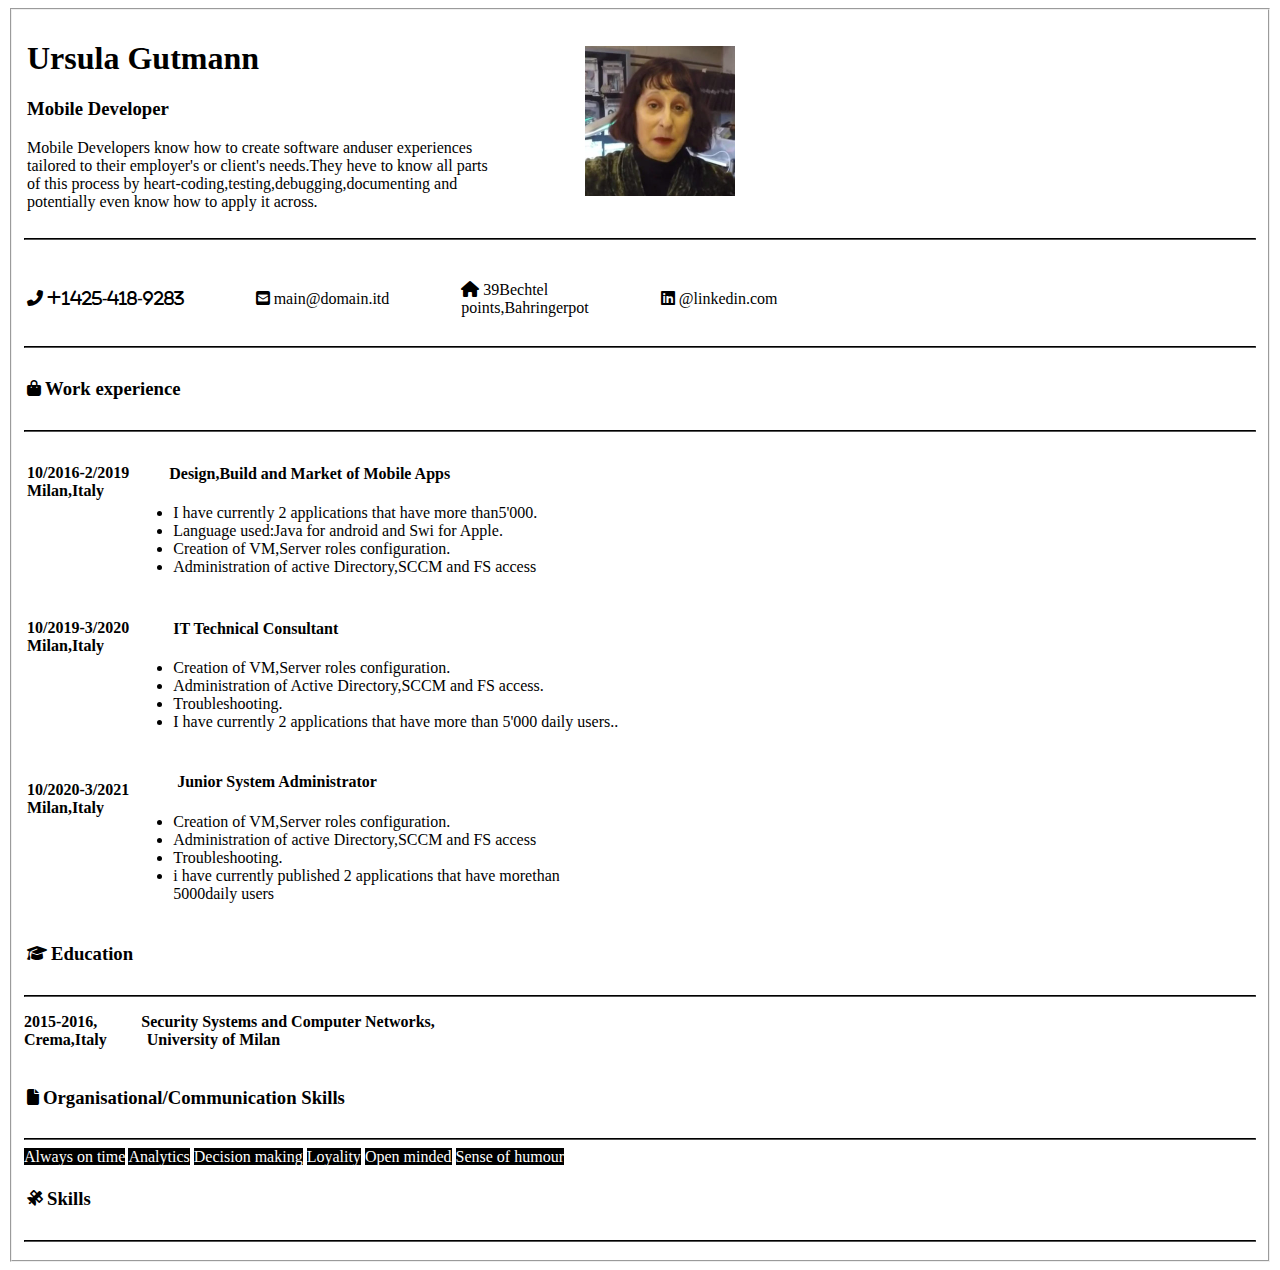
==== resume.html @ 00a62fc5 "comit" ====
<!DOCTYPE html>
<html lang="en">
<head>
    <meta charset="UTF-8">
    <meta http-equiv="X-UA-Compatible" content="IE=edge">
    <meta name="viewport" content="width=device-width, initial-scale=1.0">
    <title>Document</title>
    <link rel="stylesheet" href="https://cdnjs.cloudflare.com/ajax/libs/font-awesome/6.4.2/css/all.min.css" >
</head>
<body>
    <fieldset width="20%" height="50%">
            <table><tr>
        <td><h1>Ursula Gutmann</h1>
        <h3>Mobile Developer</h3>
        <p>Mobile Developers know how to create software anduser experiences<br> tailored to their employer's or client's needs.They heve to know all parts<br> of this process by heart-coding,testing,debugging,documenting and<br> potentially even know how to apply it across.</p></td>
    </span>
    <span>
        <td>
        <pre>            <img src="ursula.png" alt="ursula"width="150px"height="150px"></td></pre></tr>
    </span>
            </table>
    <hr style="border-color: black;">
    <table>
        <tr>
        <pre><h6><td><i class="fa-solid fa-phone-flip">      <label>  +1425-418-9283 &nbsp;&nbsp;&nbsp;&nbsp;&nbsp;&nbsp;&nbsp;&nbsp;&nbsp;&nbsp;&nbsp;&nbsp;&nbsp;&nbsp;&nbsp;&nbsp;</label></i></td><br>
          <td>  <i class="fa-solid fa-square-envelope"></i><label>   main@domain.itd &nbsp;&nbsp;&nbsp;&nbsp;&nbsp;&nbsp;&nbsp;&nbsp;&nbsp;&nbsp;&nbsp;&nbsp;&nbsp;&nbsp;&nbsp;&nbsp;</label></td>
        <td><i class="fa-solid fa-house"></i><label>  39Bechtel<BR>points,Bahringerpot&nbsp;&nbsp;&nbsp;&nbsp;&nbsp;&nbsp;&nbsp;&nbsp;&nbsp;&nbsp;&nbsp;&nbsp;&nbsp;&nbsp;&nbsp;&nbsp;&nbsp;</label></td>
            <td><i class="fa-brands fa-linkedin"></i><label>  @linkedin.com</label></td>
    </h6></pre>
        </tr>
    </table>
    <br>
    <hr style="border-color: black;">
    </div>
    <div>
        <table>
            <tr>
                <td><i class="fa-solid fa-bag-shopping"></i></td>
        <td><h3>Work experience</h3></td> </tr>
    </table>
        <hr style="border-color: black;">
        <table>
            <tr>
                <td>
                    <h4>
                        10/2016-2/2019 <br>
                        Milan,Italy <br>
                        <br>
                        <br><br><br>
                    </h4>
                </td>
                <td>
                    <h4>         
&nbsp;&nbsp;&nbsp;&nbsp;&nbsp;&nbsp;&nbsp;&nbsp;&nbsp;Design,Build and Market of Mobile Apps 
                        </h4>
                    <ul>
                        <li>I have currently 2 applications that have more than5'000.</li>
                        <li>Language used:Java for android and Swi for Apple.</li>
                        <li>Creation of VM,Server roles configuration.</li>
                        <li>Administration of active Directory,SCCM and FS access</li>
                    </ul>
                </td>
            </tr>
            <tr>
                <td>
                    <h4>
                        10/2019-3/2020 <br>
                        Milan,Italy <br>
                        <br>
                        <br><br><br>
                    </h4>
                </td>
                <td>
                    <h4>         
&nbsp;&nbsp;&nbsp;&nbsp;&nbsp;&nbsp;&nbsp;&nbsp;&nbsp;&nbsp;IT Technical Consultant
                        </h4>
                    <ul>
                        <li>Creation of VM,Server roles configuration.</li>
                        <li>Administration of Active Directory,SCCM and FS access.</li>
                        <li>Troubleshooting.</li>
                        <li>I have currently 2 applications that have more than 5'000 daily users..</li>
                    </ul>
                </td>
            </tr>
            <tr>
                <td>
                    <h4>
                        10/2020-3/2021 <br>
                        Milan,Italy <br>
                        <br>
                        <br><br><br>
                    </h4>
                </td>
                <td>
                    <h4>         
&nbsp;&nbsp;&nbsp;&nbsp;&nbsp;&nbsp;&nbsp;&nbsp;&nbsp;&nbsp;&nbsp;Junior System Administrator 
                        </h4>
                    <ul>
                        <li>Creation of VM,Server roles configuration.</li>
                        <li>Administration of active Directory,SCCM and FS access</li>
                        <li>Troubleshooting.</li>
                        <li>i have currently published 2 applications that have morethan<br>5000daily users</li>
                    </ul>
                </td>
            </tr>
            </tr>
        </table>
    </div>
    <div>
        <table>
            <tr>
                <td><i class="fa-solid fa-graduation-cap"></i></td>
        <td><h3>Education</h3></td>
    </tr>
</table>
        <hr style="border-color: black;">
        <div>
           
                <p><b> 2015-2016, &nbsp;&nbsp;&nbsp;&nbsp;&nbsp;&nbsp;&nbsp;&nbsp;&nbsp;&nbsp;Security Systems and Computer Networks, <br>Crema,Italy &nbsp;&nbsp;&nbsp;&nbsp;&nbsp;&nbsp;&nbsp;&nbsp;&nbsp;University of Milan</b></p>
        </div>
        <table>
            <tr>
                <td><i class="fa-solid fa-file"></i></td>
            <td><h3>Organisational/Communication Skills</h3></td>
        </tr>
    </table>
    <hr style="border-color: black;">
            
        
        <span style="background-color: black; color: white;">Always on time</span>
        <span style="background-color: black; color: white;">Analytics</span>
        <span style="background-color: black; color: white;">Decision making</span>
        <span style="background-color: black; color: white;">Loyality</span>
        <span style="background-color: black; color: white;">Open minded</span>
        <span style="background-color: black; color: white;">Sense of humour</span>
    </div>
    <table>
        <tr>
            <td><i class="fa-solid fa-satellite"></i></td>
           <td><h3>Skills</h3></td></tr>
    </table>
    
    <hr style="border-color: black;">
   
    </fieldset>
</body>
</html>
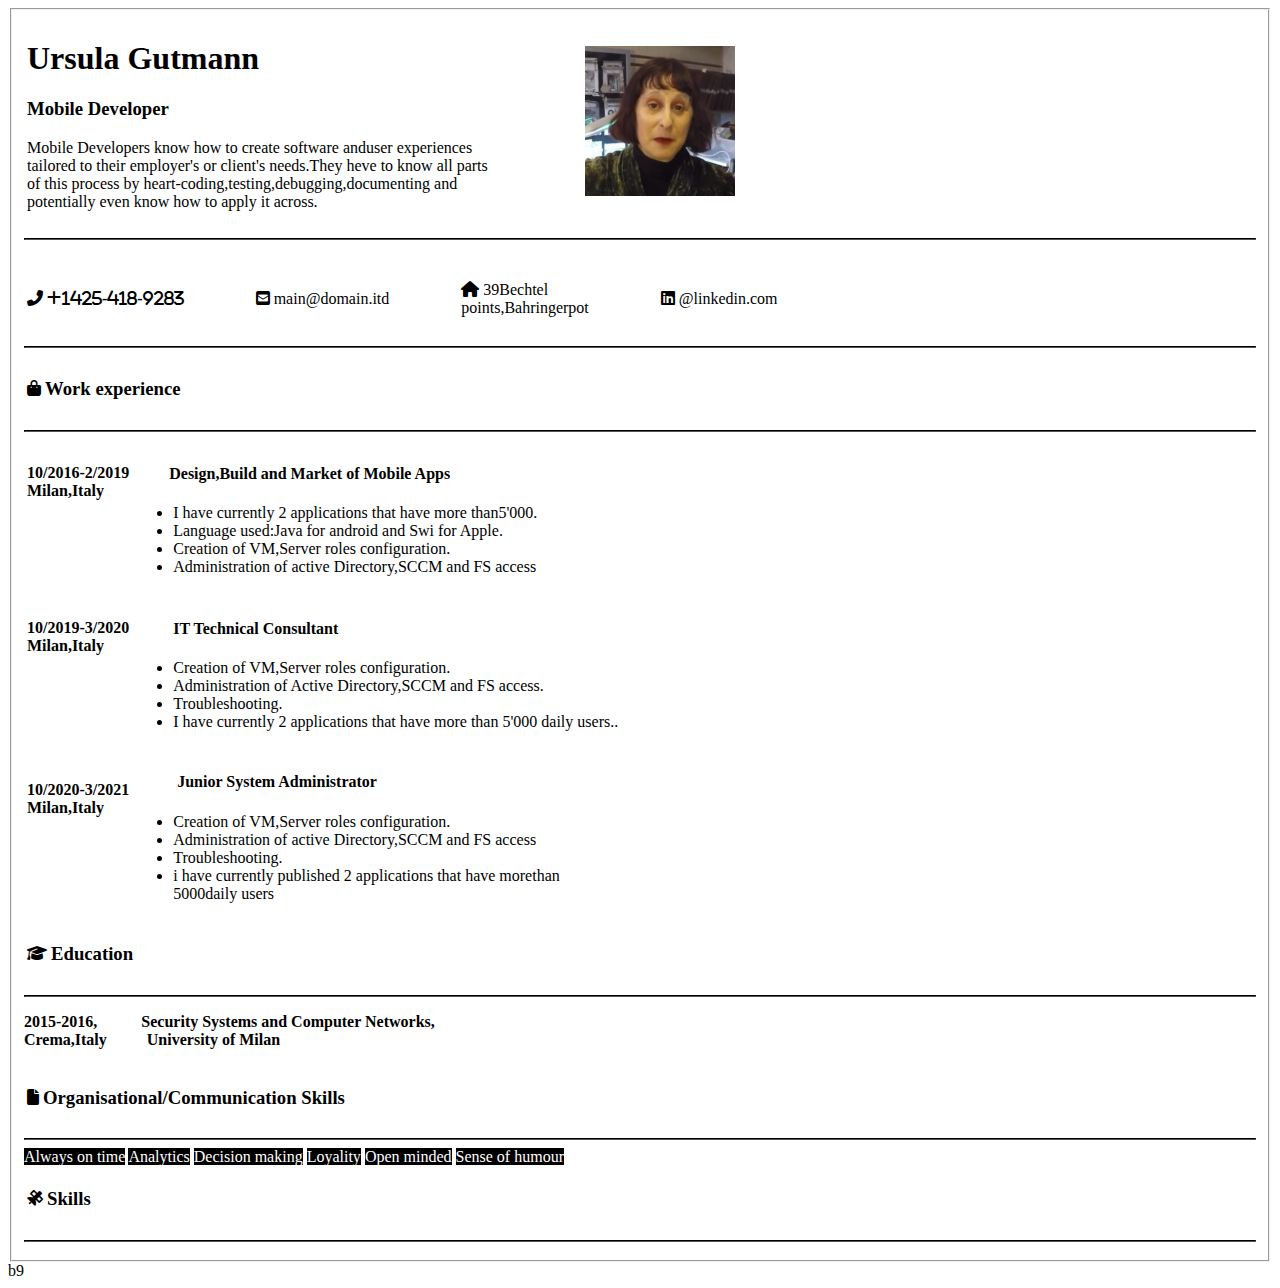
==== commit ff1b993a: "b9" ====
--- a/resume.html
+++ b/resume.html
@@ -6,6 +6,7 @@
     <meta name="viewport" content="width=device-width, initial-scale=1.0">
     <title>Document</title>
     <link rel="stylesheet" href="https://cdnjs.cloudflare.com/ajax/libs/font-awesome/6.4.2/css/all.min.css" >
+    
 </head>
 <body>
     <fieldset width="20%" height="50%">
@@ -141,7 +142,9 @@
     </table>
     
     <hr style="border-color: black;">
+
    
     </fieldset>
+    b9
 </body>
 </html>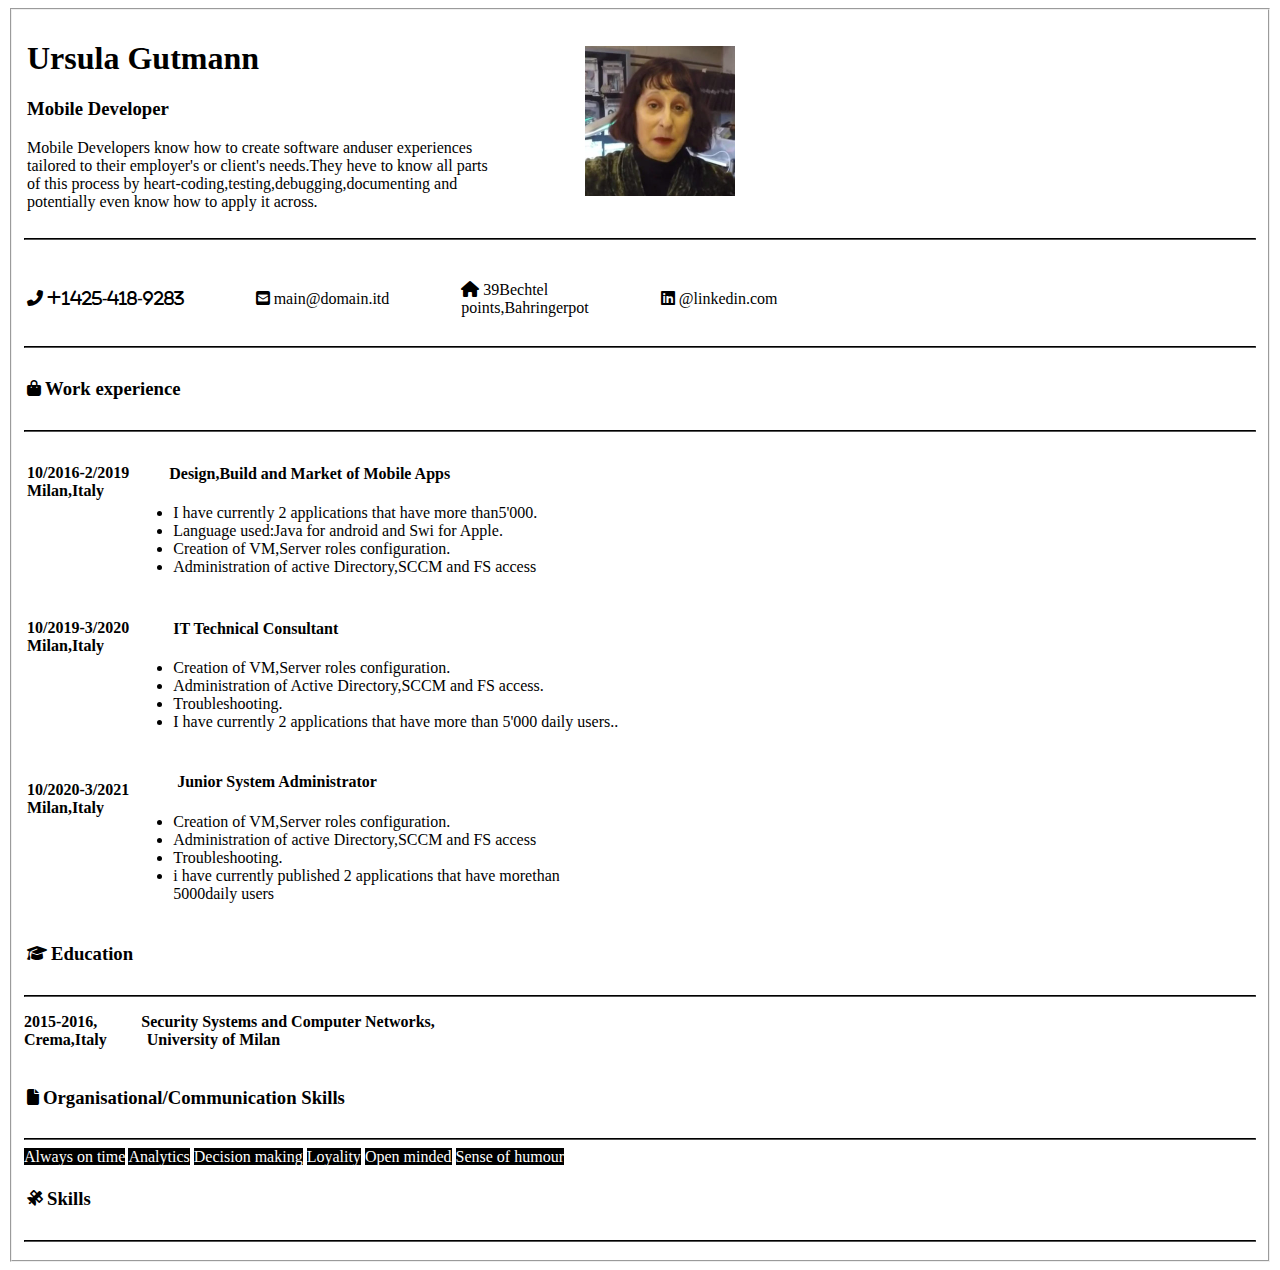
==== commit ab94b83c: "new file" ====
--- a/resume.html
+++ b/resume.html
@@ -142,9 +142,6 @@
     </table>
     
     <hr style="border-color: black;">
-
-   
     </fieldset>
-    b9
 </body>
 </html>